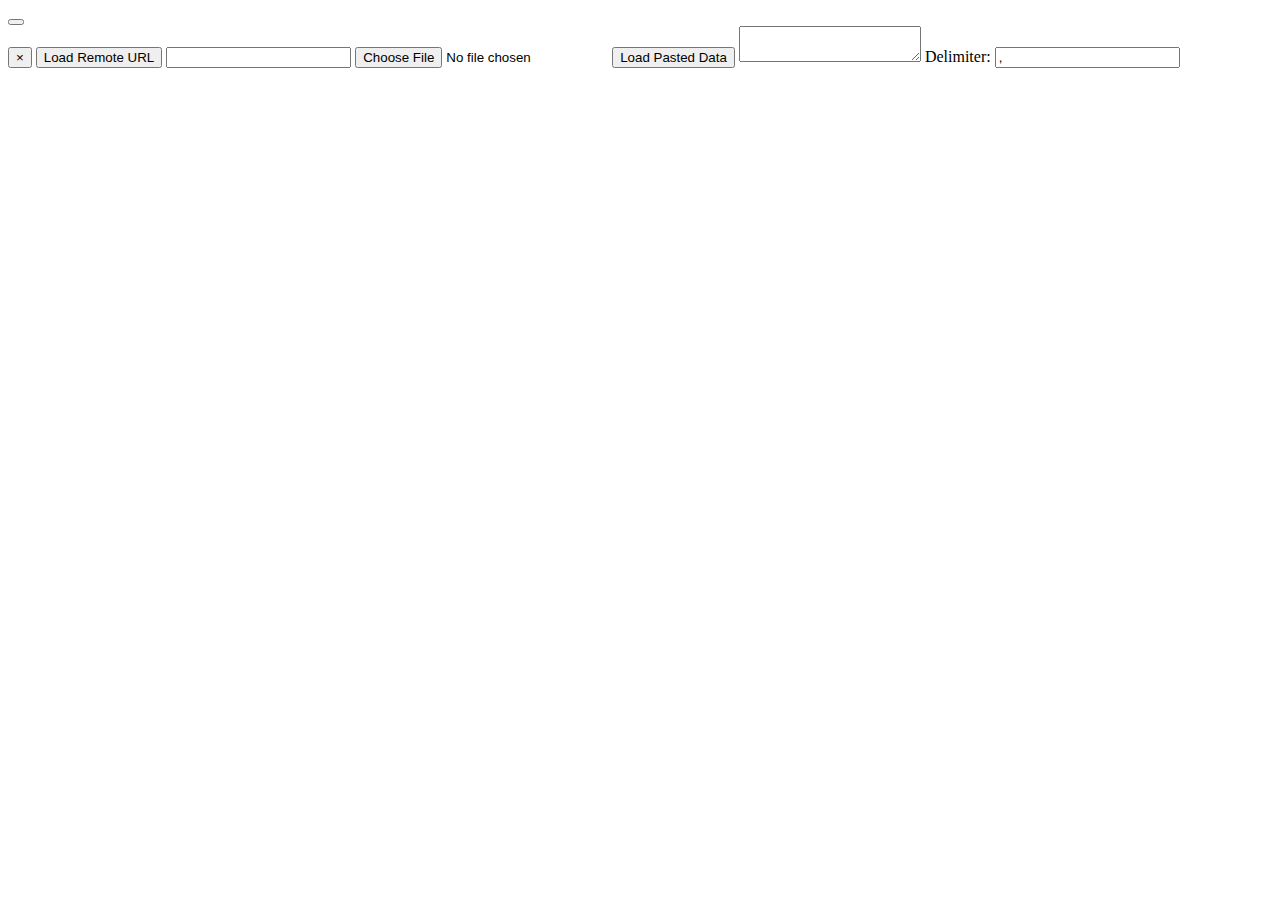
==== index.html @ fcc72ecf "initial files" ====
<!DOCTYPE html>
<html lang="en" >
<head>
  <meta charset="UTF-8">
  <title>CSV Reader in Pure Vanilla JS</title>
    <meta charset="UTF-8">
  <meta name="viewport" content="width=device-width, initial-scale=1.0">
  <title>CSV/TSV Viewer</title><link rel="stylesheet" href="https://public.codepenassets.com/css/reset-2.0.min.css">
<link rel="stylesheet" href="./css/style.css">
<link rel="manifest" href="manifest.json">
<link rel="icon" href="icon.svg" type="image/svg+xml">
</head>
<body>
<!-- partial:index.partial.html -->
<button class="hamburger-icon" id="togglePanelButton"></button>
<div id="optionsPanel">
  <button class="menu-close-icon">&times;</button>
  <!--label(for="urlInput") Load Remote URL:-->
  <button id="loadUrlButton">Load Remote URL</button>
  <input id="urlInput" type="text"/>
  <!--label(for="fileInput") Load Local File:-->
  <input id="fileInput" type="file"/>
  <!--label(for="pasteData") Raw Dog Paste Data:-->
  <button id="loadPasteButton">Load Pasted Data</button>
  <textarea id="pasteData" rows="2"></textarea>
  <label for="delimiter">Delimiter:</label>
  <input id="delimiter" type="text" value=","/>
</div>
<table id="dataTable"></table>
<!-- partial -->
  <script src='https://cdnjs.cloudflare.com/ajax/libs/jquery/3.7.1/jquery.min.js'></script><script  src="./js/script.js"></script>

</body>
</html>
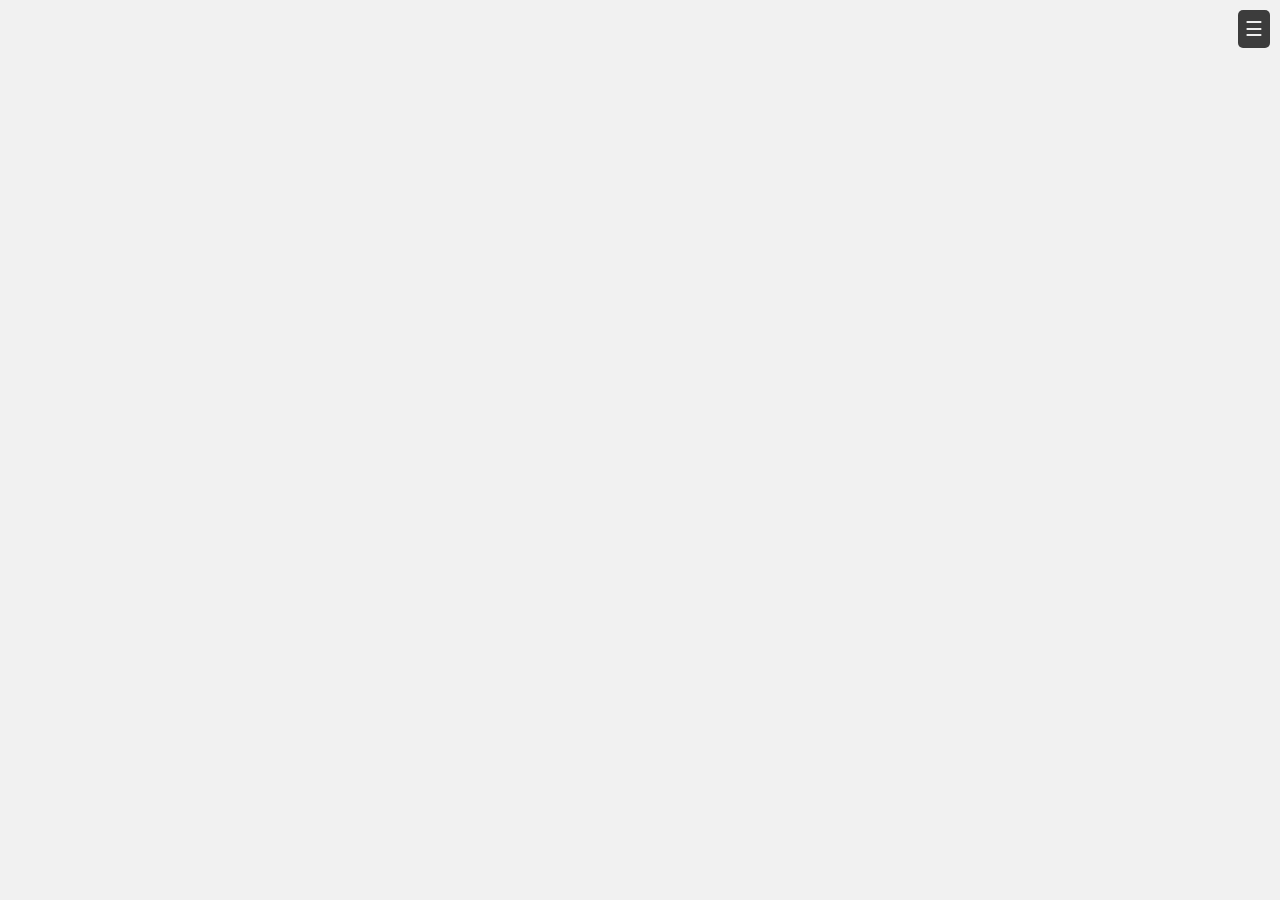
==== commit 45ec4bc2: "cleanup" ====
--- a/index.html
+++ b/index.html
@@ -2,16 +2,38 @@
 <html lang="en" >
 <head>
   <meta charset="UTF-8">
-  <title>CSV Reader in Pure Vanilla JS</title>
-    <meta charset="UTF-8">
+  <title>CSV Reader</title>
+
   <meta name="viewport" content="width=device-width, initial-scale=1.0">
-  <title>CSV/TSV Viewer</title><link rel="stylesheet" href="https://public.codepenassets.com/css/reset-2.0.min.css">
-<link rel="stylesheet" href="./css/style.css">
-<link rel="manifest" href="manifest.json">
-<link rel="icon" href="icon.svg" type="image/svg+xml">
+
+  <link rel="canonical" href="https://rkooyenga.github.io/csv-viewer">
+  <link rel="manifest" href="./manifest.json">
+
+  <link rel="apple-touch-icon" href="./icon_192.png">
+  <link rel="shortcut icon" href="./icon_192.png">
+
+  <meta itemprop="image" content="./icon_512.png">
+  <meta itemprop="name" content="csv viewer">
+
+  <meta id="theme-color" name="theme-color" content="silver">
+
+  <meta name="author" content="https://raykooyenga.com">
+  <meta name="description" content="Versatile CSV Reader App">
+
+  <meta property="og:image" content="https://rkooyenga.github.io/csv-viewer/icon_512.png">
+  <meta property="og:site_name" content="rkooyenga.github.io/csv-viewer">
+  <meta property="og:title" content="csv viewer">
+  <meta property="og:type" content="website">
+  <meta property="og:url" content="https://rkooyenga.github.io/csv-viewer">
+
+  <link rel="stylesheet" href="./css/style.css">
+ 
+  <script src="./js/jquery.min.js"></script>
+  <script src="./js/script.js"></script>
+  
 </head>
 <body>
-<!-- partial:index.partial.html -->
+
 <button class="hamburger-icon" id="togglePanelButton"></button>
 <div id="optionsPanel">
   <button class="menu-close-icon">&times;</button>
@@ -27,8 +49,6 @@
   <input id="delimiter" type="text" value=","/>
 </div>
 <table id="dataTable"></table>
-<!-- partial -->
-  <script src='https://cdnjs.cloudflare.com/ajax/libs/jquery/3.7.1/jquery.min.js'></script><script  src="./js/script.js"></script>
 
 </body>
 </html>
--- a/css/style.css
+++ b/css/style.css
@@ -0,0 +1,152 @@
+body {
+  font-family: "IBM Plex Mono", "Courier New", "Courier Prime", "Courier",
+    monospace;
+  margin: 0;
+  padding: 0;
+
+  background-color: #f1f1f1;
+  color: #333;
+  text-rendering: optimizelegibility;
+  font-size: 1.4em;
+}
+
+table#dataTable {
+  top: 0;
+  border-collapse: collapse;
+  width: 100vw;
+  min-height: 100% auto;
+  border-color: rgb(100, 100, 100);
+  border-style: solid;
+  border-width: 1px 0px 1px 0px;
+  overflow-x: scroll;
+}
+
+th,
+td {
+  border: 1px solid rgb(100, 100, 100);
+  padding: 3px;
+  text-align: left;
+  white-space: pre;
+  border-style: solid;
+  border-width: 0px 1px 0px 1px;
+}
+
+thead {
+  background-color: lightblue;
+  font-weight: bold;
+  border-style: solid;
+  border-color: rgb(100, 100, 100);
+  border-width: 0px 0px 2px 0px;
+}
+
+tbody tr:nth-child(odd) {
+  background-color: rgb(230, 230, 230);
+}
+
+tbody tr:nth-child(even) {
+  background-color: #fff;
+}
+
+tbody tr:hover {
+  background-color: orange;
+}
+
+tbody tr.highlighted {
+  background-color: orange;
+}
+
+#optionsPanel {
+  position: fixed;
+  display: flex;
+  flex-direction: row;
+  flex-wrap: wrap;
+  justify-content: start;
+  top: 0;
+  left: 0;
+  width: 300px;
+  height: 100%;
+  max-height: 100vh;
+  background-color: rgba(128, 128, 128, 0.65);
+  backdrop-filter: blur(3px);
+  padding: 5px;
+  transition: transform 0.5s ease;
+  transform: translate(-1000px, -1000px);
+  color: #f1f1f1;
+  z-index: 1000;
+}
+
+#optionsPanel.open {
+  transform: translate(0, 0);
+}
+
+#togglePanelButton {
+  position: fixed;
+  top: 10px;
+  right: 10px;
+  padding: 7px;
+  background-color: rgba(15, 15, 15, 0.8);
+  border: none;
+  cursor: pointer;
+  color: #eee;
+  border-radius: 5px;
+  z-index: 1001;
+  font-size: 20px;
+}
+
+.hamburger-icon::before {
+  content: "☰";
+}
+
+.menu-close-icon {
+  position: absolute;
+  top: 10px;
+  right: 10px;
+  background: none;
+  border: none;
+  color: #eee;
+  font-size: 20px;
+  cursor: pointer;
+}
+
+#optionsPanel h2 {
+  color: white;
+  font-weight: bold;
+  font-size: 2rem;
+  margin-bottom: 20px;
+}
+
+#optionsPanel label {
+  display: block;
+  margin-bottom: 3px;
+}
+
+#optionsPanel input[type="text"],
+#optionsPanel textarea {
+  width: 90%;
+  padding: 5px;
+  margin-bottom: 7px;
+  background-color: rgba(0, 0, 0, 0.5); /*230,230,230,0.9);*/
+  border: 2px ridge #666;
+  color: #fff;
+}
+
+#optionsPanel button {
+  background-color: orange;
+  height: 30px;
+  color: white;
+  padding: 7px 10px;
+  border: none;
+  cursor: pointer;
+  border-radius: 5px;
+}
+
+#optionsPanel button:hover {
+  background-color: goldenrod;
+}
+
+.option-desc {
+  font-size: 0.8em;
+  color: #ffe;
+  margin-bottom: 15px;
+}
+
